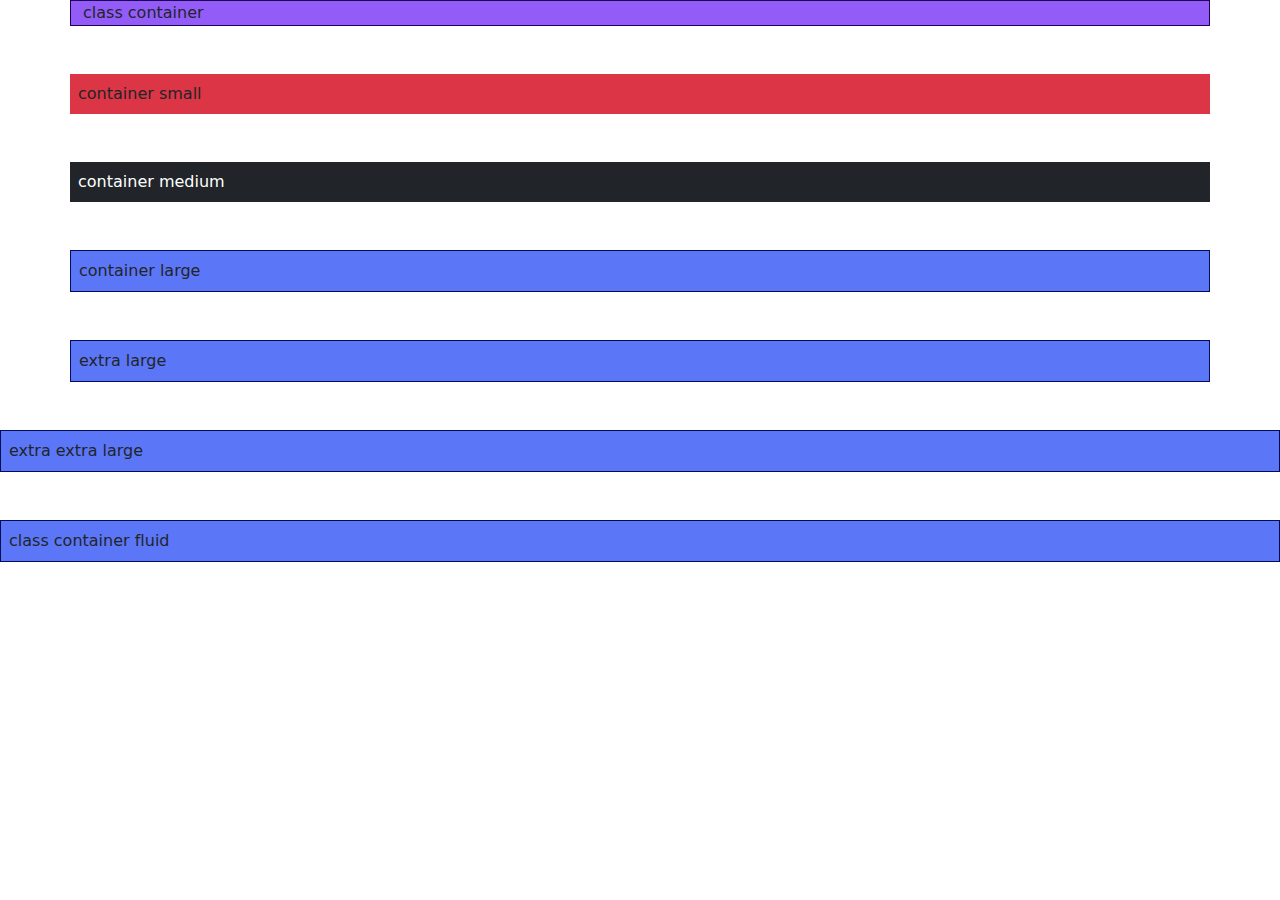
==== index.html @ be38e580 "grabo primer version en master de mi proyecto de empanadas" ====
<!DOCTYPE html>
<html lang="es">
<head>
    <meta charset="UTF-8">
    <meta http-equiv="X-UA-Compatible" content="IE=edge">
    <meta name="viewport" content="width=device-width, initial-scale=1.0">
    <!--link de css de bootstrap 1ro y despues el mio-->
    <link rel="stylesheet" href="./css/bootstrap.min.css">
    <link rel="stylesheet" href="./css/estilos.css">
    <title>bootstrap 5.0</title>
</head>
<body>
    <header>

    </header>
    <main>
      <div class="container colorFondo ">
         class container
      </div>
      <div class="container-sm bg-danger mt-5 p-2">container small</div>
      <div class="container-md bg-dark text-white  mt-5 p-2">container medium</div>
      <div class="container-lg colorFondoFluid mt-5 p-2">container large</div>
      <div class="container-xl colorFondoFluid mt-5 p-2">extra large</div>
      <div class="container-xxl colorFondoFluid mt-5 p-2">extra extra large</div>
      <div class="container-fluid colorFondoFluid mt-5 p-2">
        class container fluid
      </div>

      <div class="grid">

      </div>
    </main>

    <footer>

    </footer>
    
    <script src="./js/bootstrap.bundle.min.js"></script>
</body>
</html>
---- css/estilos.css ----
.colorFondo{
    background-color: #935cf8;
    border:0.5px solid #1f0256;
}
.colorFondoFluid{
    background-color: #5c76f8;
    border:0.5px solid #020d56;
   
}

.alto{
    height: 50vh;
}

.imgGaleria{
    width:100%;
    height: 100%;
    object-fit: cover;
}

.marginPropio{
    margin-bottom: 20px;
    margin-top:100px !important;
}


.card-group{
    width: 80%;
    margin: 0 auto;
    text-align: center;
   
}

.card{
    align-items: center;
}

.card-img-top{
    width:80%;
    object-fit: cover;
}

.carousel{
    width: 50%;
}
.carousel-item{

    height: 80vh;
}

.imgCarrusel{
   /*height: 100%;*/
   object-fit: contain;
}

/*para el navegador el ul*/
.flexible{
    width: 100%;
    background-color: rgba(255, 192, 203, 0);
    justify-content: space-evenly;
   
}

.link{
    box-sizing: border-box;
    color: #fff!important;
    font-size: 1.5em;
    font-weight: bold;
    text-decoration: none;
    padding: 0 10px;
    transition: border-bottom 0.3s ease;
}
.link:hover{
    box-sizing: border-box;
    color: #000!important;
    /*background-color: #fff;*/
    text-decoration:underline;
   
}
@media screen and (min-width: 0px) and (max-width:992px) {
    .card-group {
        display: flex;
        flex-flow: column wrap;
    }
}
@media screen and (max-width: 768px) {
   
    .alto{
        height: initial;
    }
    .carousel-item{
        height: initial;
    }
    .flexible{
       width: initial;
       justify-content: flex-start;
    }
}
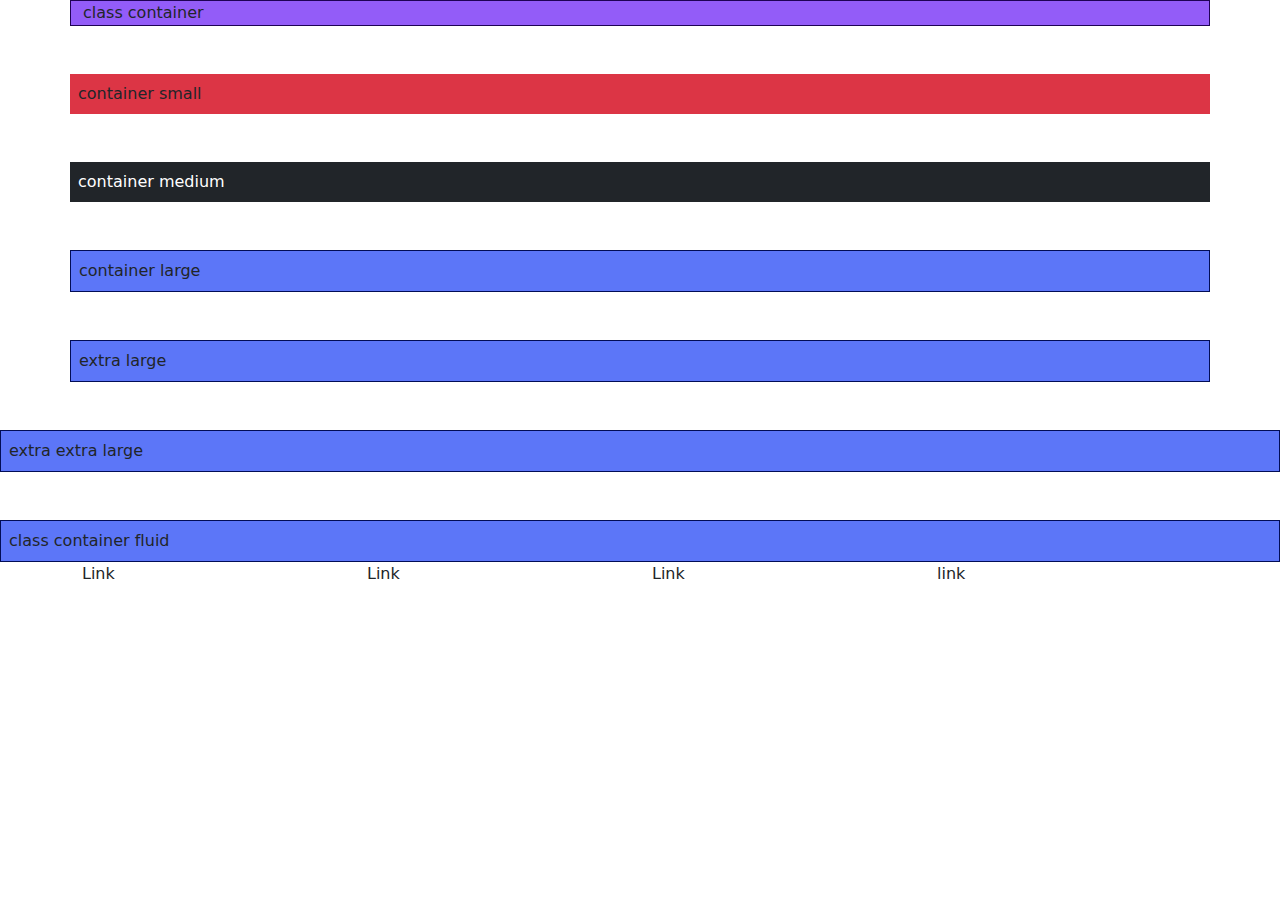
==== commit 952266b7: "feature/2da-preEntrega modifico el pie de pagina del index, version final para entregar al tutor" ====
--- a/index.html
+++ b/index.html
@@ -32,7 +32,14 @@
     </main>
 
     <footer>
-
+      <div class="container">
+        <div class="row justify-content-center">
+          <div class="col-sm-12 col-md-3">Link</div>
+          <div class="col-sm-12 col-md-3">Link</div>
+          <div class="col-sm-12 col-md-3">Link</div>
+          <div class="col-sm-12 col-md-3">link</div>
+        </div>
+      </div>
     </footer>
     
     <script src="./js/bootstrap.bundle.min.js"></script>
